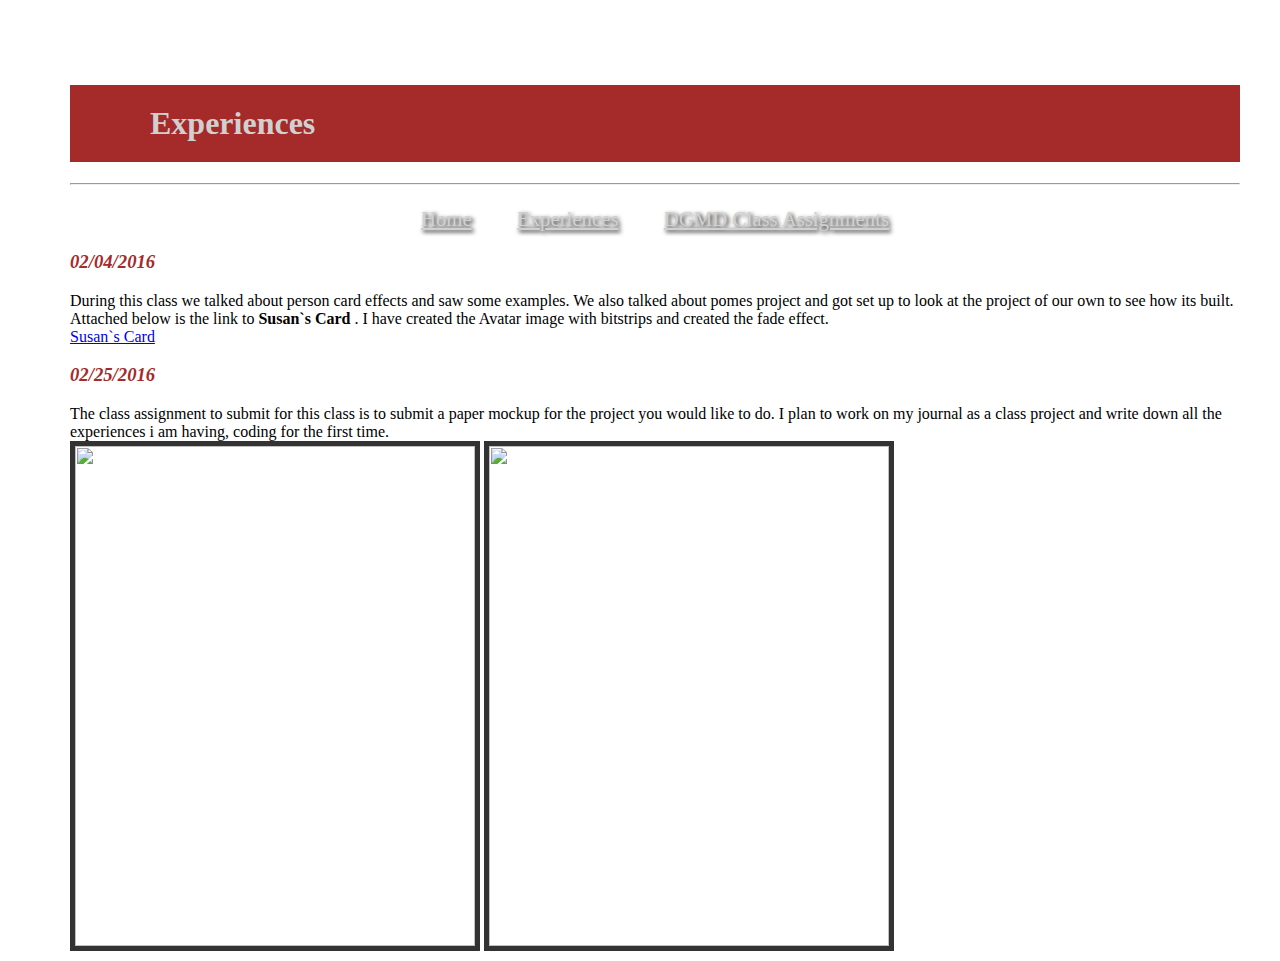
==== Assignments.html @ 7edd85ab "Update Assignments.html" ====
<html>
<head>
    <style>
 body {
    background-image: url("https://s3.amazonaws.com/weddingshoot/3-WALLPAPER.jpg");
    background-size: 100%;
    margin-top: 85px;
    margin-right: 40px;
    margin-bottom: 10px;
    margin-left: 70px;
 }
 p{
   margin: 5px 50px 5px 50px;
 }
 h1 {
     background: brown;
     color: #D0D0D0;
     padding: 20px 20px 20px 80px;
 }
 ul {
    list-style-type: none;
    margin: 1.5;
    padding: 1.5;}
 #nav{
  color: brown;
  clear:both;
  padding-top:.5em;
  font-size:1.3em;
  text-align:center;
}
#firstlist li{
  width:155px;
  display:inline-block;
  text-align:center;
  display: inline;
  padding: 20px;
  text-shadow: 2px 2px 4px #000000;
}
#firstlist li a {
color: #D0D0D0;
  }
.date {
  color:brown;}
 
img {
     width:400px;
     Height:500px;
     border: 5px solid #333;  
 }
</style>
</head>

<body>
   <h1>Experiences</h1> 
   <hr />
<div id="nav">
<ul id = "firstlist">
  <li><a href="https://mehvishafzal.github.io/index.html">Home</a></li>
  <li><a href="http://mehvishafzal.github.io/Experiences.html">Experiences</a></li>
  <li><a href="http://mehvishafzal.github.io/Assignments.html">DGMD Class Assignments</a></li>
</ul> 
</div>

   <p> 
   <h3 class="date"> 
        <em> 02/04/2016 </em>
   </h3>
   During this class we talked about person card effects and saw some examples. We also talked about pomes project and got set up to look at
   the project of our own to see how its built.
   Attached below is the link to <strong> Susan`s Card </strong>. I have created the Avatar image with bitstrips and created the fade effect.
   <br /> <a href="http://codepen.io/Mehvishafzal/pen/adPjeP" title="Click here to see Susan`s person Card">Susan`s Card</a>
   <!-- Created tool tip when hover over "Susan`s Person card Link-->
   
   <h3 class="date"> 
        <em> 02/25/2016 </em>
        </h3>
        The class assignment to submit for this class is to submit a paper mockup for the project you would like  to do. I plan to work on my journal
        as a class project and write down all the experiences i am having, coding for the first time. 
        <br />
        
    <div>
        <img src="https://s3.amazonaws.com/weddingshoot/DGMD+E-15+Paper+Mockup.jpg">
        <img src="https://s3.amazonaws.com/weddingshoot/DGMD+Project+Mockup+1.jpg">
   </div>
    
    <div>
        
    </div>
    
   </p>
   </body>
  </html>
</html>
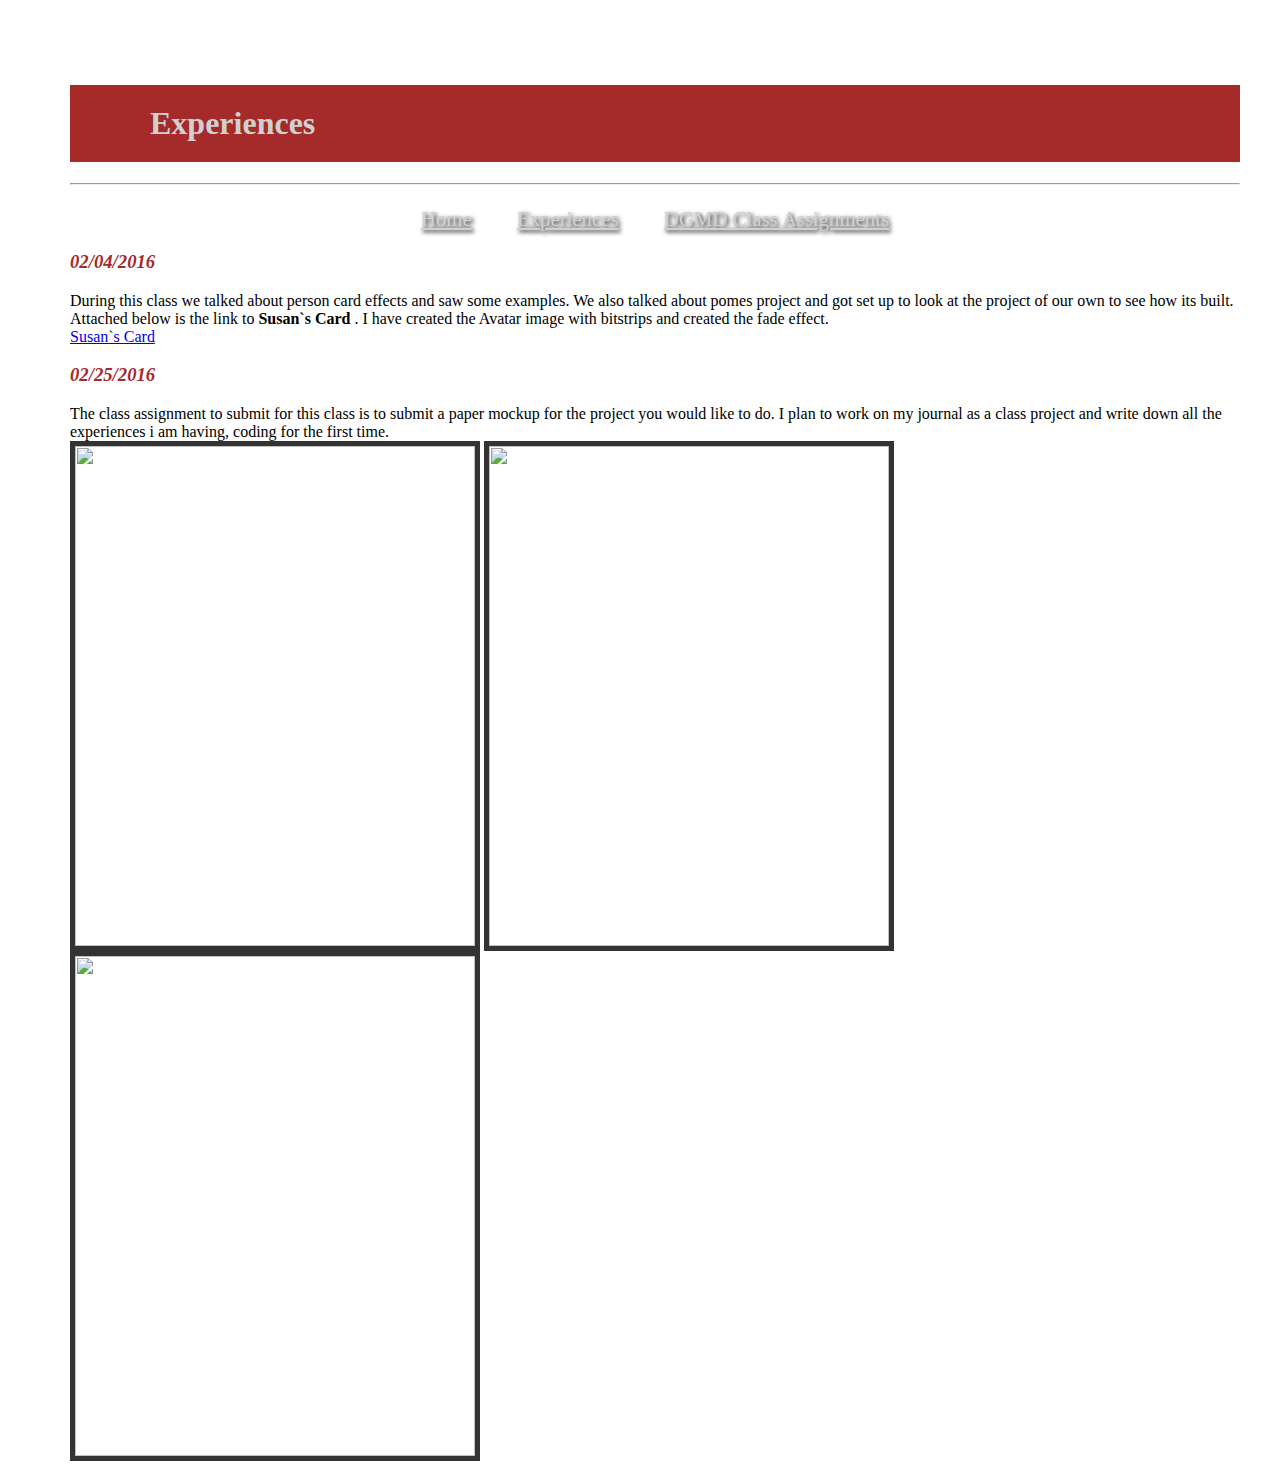
==== commit 0af3c9f1: "Update Assignments.html" ====
--- a/Assignments.html
+++ b/Assignments.html
@@ -81,6 +81,7 @@
     <div>
         <img src="https://s3.amazonaws.com/weddingshoot/DGMD+E-15+Paper+Mockup.jpg">
         <img src="https://s3.amazonaws.com/weddingshoot/DGMD+Project+Mockup+1.jpg">
+        <img src="https://s3.amazonaws.com/weddingshoot/DGMD+Project+Mockup+2.jpg">
    </div>
     
     <div>
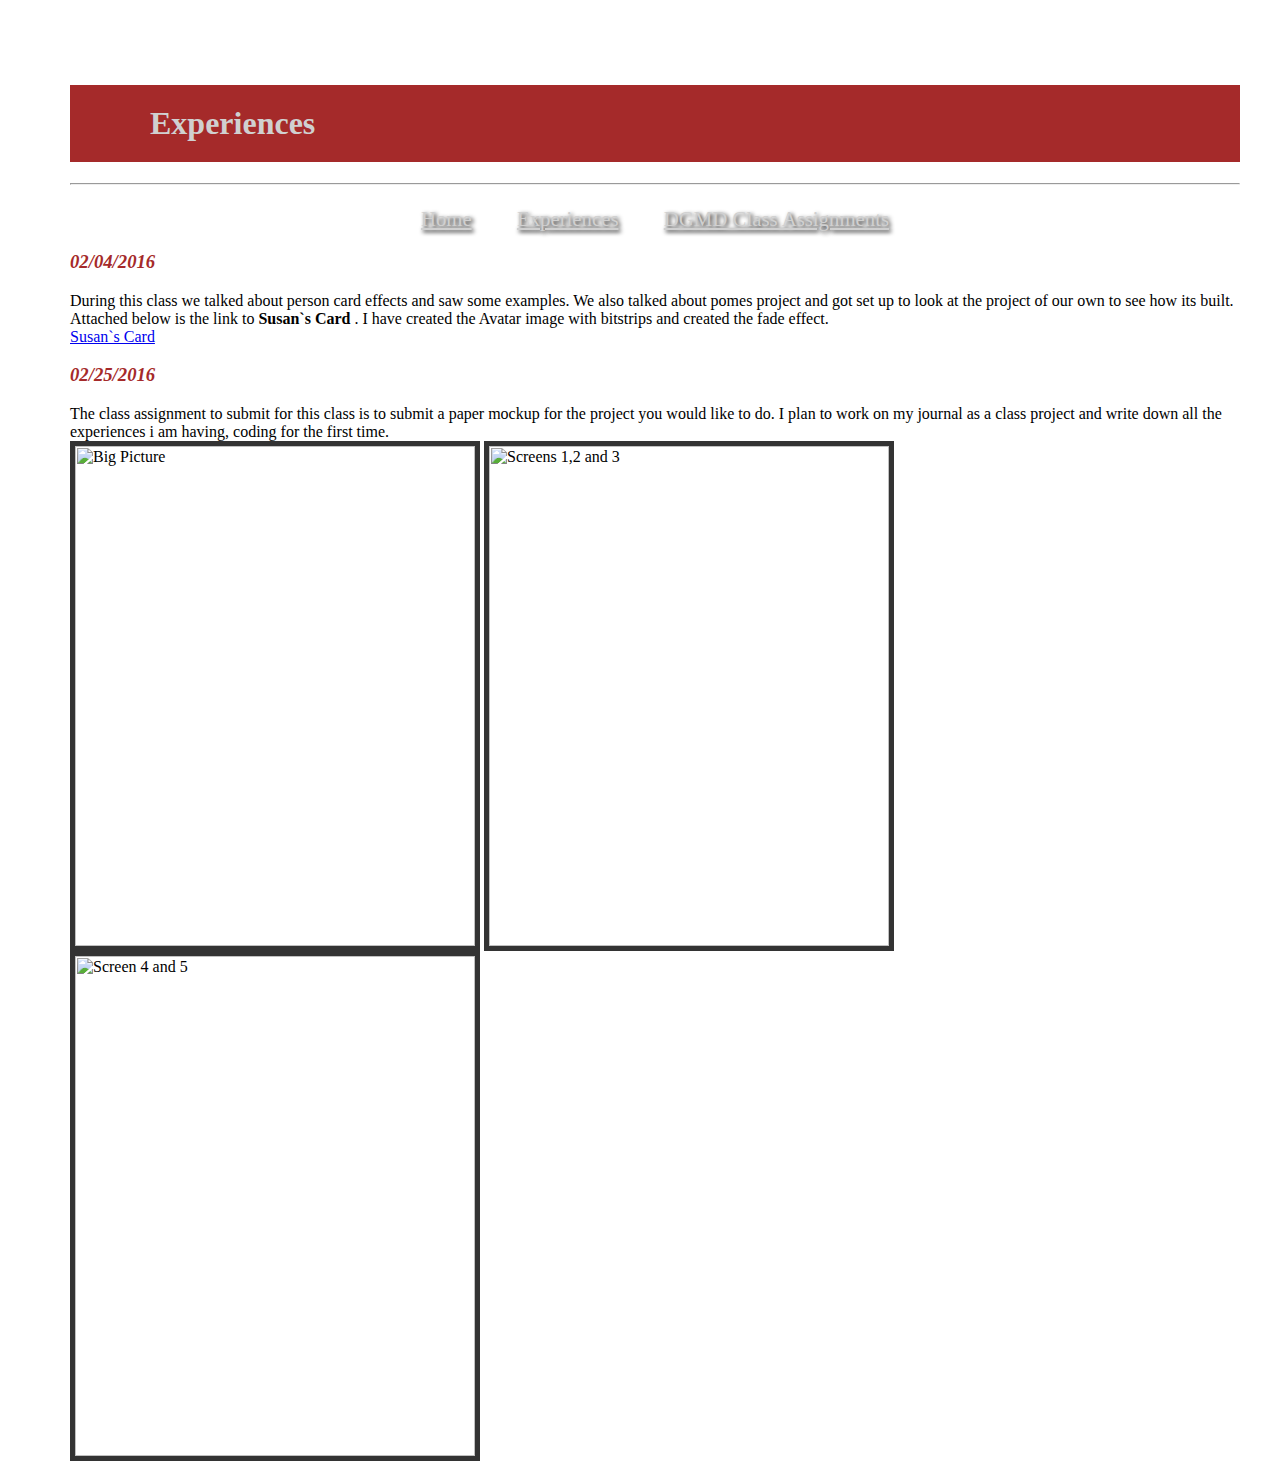
==== commit 07fb1850: "Update Assignments.html" ====
--- a/Assignments.html
+++ b/Assignments.html
@@ -79,9 +79,9 @@
         <br />
         
     <div>
-        <img src="https://s3.amazonaws.com/weddingshoot/DGMD+E-15+Paper+Mockup.jpg">
-        <img src="https://s3.amazonaws.com/weddingshoot/DGMD+Project+Mockup+1.jpg">
-        <img src="https://s3.amazonaws.com/weddingshoot/DGMD+Project+Mockup+2.jpg">
+        <img src="https://s3.amazonaws.com/weddingshoot/DGMD+E-15+Paper+Mockup.jpg" title="Big Picture">
+        <img src="https://s3.amazonaws.com/weddingshoot/DGMD+Project+Mockup+1.jpg" title="Screens 1,2 and 3">
+        <img src="https://s3.amazonaws.com/weddingshoot/DGMD+Project+Mockup+2.jpg" title="Screen 4 and 5">
    </div>
     
     <div>
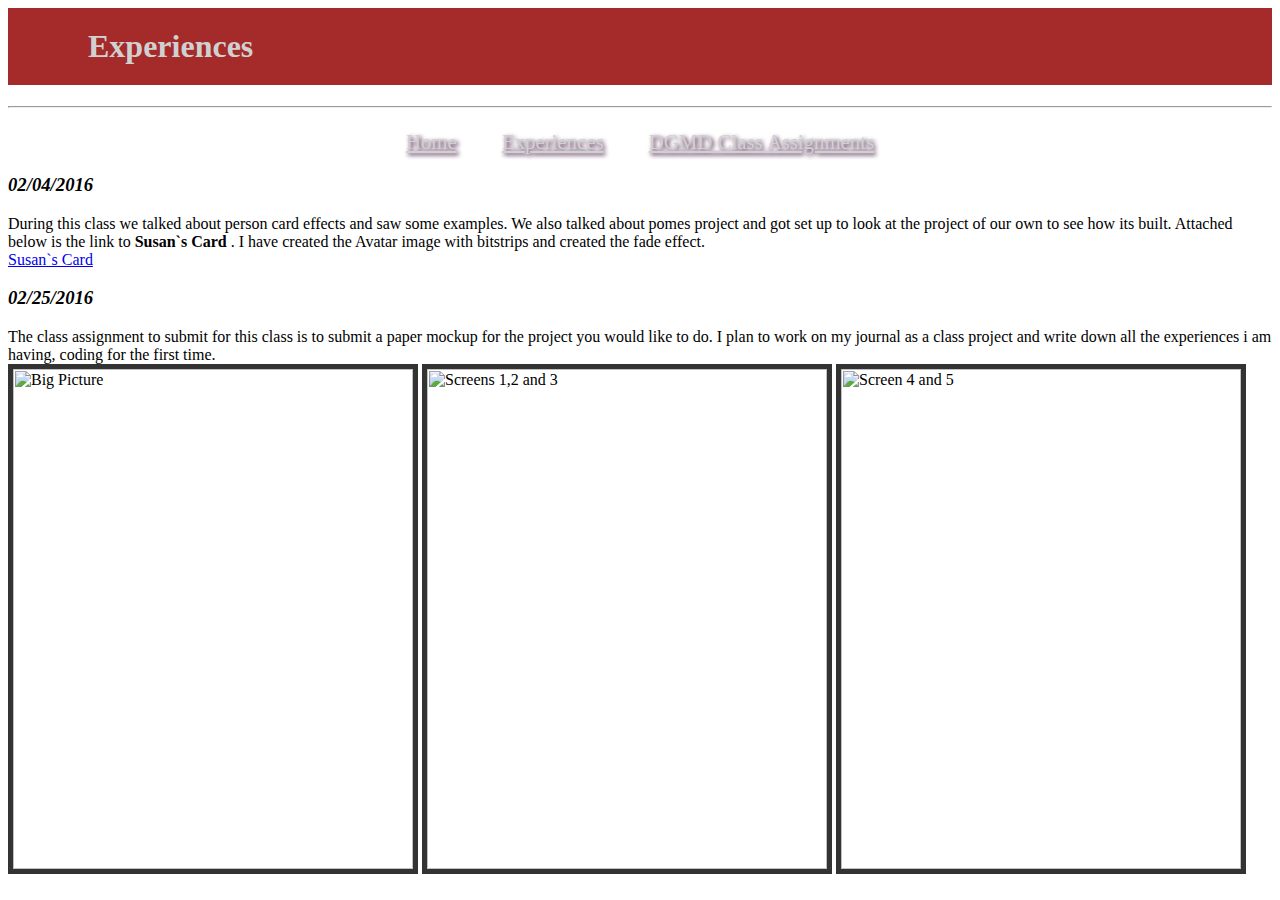
==== commit 0cf13b81: "Additional Page Changes" ====
--- a/Assignments.html
+++ b/Assignments.html
@@ -1,94 +1,50 @@
-<html>
+<html id="page">
+
 <head>
-    <style>
- body {
-    background-image: url("https://s3.amazonaws.com/weddingshoot/3-WALLPAPER.jpg");
-    background-size: 100%;
-    margin-top: 85px;
-    margin-right: 40px;
-    margin-bottom: 10px;
-    margin-left: 70px;
- }
- p{
-   margin: 5px 50px 5px 50px;
- }
- h1 {
-     background: brown;
-     color: #D0D0D0;
-     padding: 20px 20px 20px 80px;
- }
- ul {
-    list-style-type: none;
-    margin: 1.5;
-    padding: 1.5;}
- #nav{
-  color: brown;
-  clear:both;
-  padding-top:.5em;
-  font-size:1.3em;
-  text-align:center;
+    <link rel="stylesheet" href="Style.css" type="text/css">
+</head>
+<style>
+{
+  background-image: url("https://s3.amazonaws.com/weddingshoot/3-WALLPAPER.jpg");
+  background-size: 100%;
+} 
+img {
+    width: 400px;
+    Height: 500px;
+    border: 5px solid #333;
 }
-#firstlist li{
-  width:155px;
-  display:inline-block;
-  text-align:center;
-  display: inline;
-  padding: 20px;
-  text-shadow: 2px 2px 4px #000000;
-}
-#firstlist li a {
-color: #D0D0D0;
-  }
-.date {
-  color:brown;}
- 
-img {
-     width:400px;
-     Height:500px;
-     border: 5px solid #333;  
- }
 </style>
-</head>
 
 <body>
-   <h1>Experiences</h1> 
-   <hr />
-<div id="nav">
-<ul id = "firstlist">
-  <li><a href="https://mehvishafzal.github.io/index.html">Home</a></li>
-  <li><a href="http://mehvishafzal.github.io/Experiences.html">Experiences</a></li>
-  <li><a href="http://mehvishafzal.github.io/Assignments.html">DGMD Class Assignments</a></li>
-</ul> 
-</div>
+    <h1>Experiences</h1>
+    <hr />
+    <div id="nav">
+        <ul id="firstlist">
+            <li><a href="https://index.html">Home</a></li>
+            <li><a href="http://Experiences.html">Experiences</a></li>
+            <li><a href="http://Assignments.html">DGMD Class Assignments</a></li>
+        </ul>
+    </div>
+    <p>
+        <h3 class="date"> 
+        <em> 02/04/2016 </em>
+   </h3> During this class we talked about person card effects and saw some examples. We also talked about pomes project and got set up to look at the project of our own to see how its built. Attached below is the link to <strong> Susan`s Card </strong>. I have created the Avatar image with bitstrips and created the fade effect.
+        <br /> <a href="http://codepen.io/Mehvishafzal/pen/adPjeP" title="Click here to see Susan`s person Card">Susan`s Card</a>
+        <!-- Created tool tip when hover over "Susan`s Person card Link-->
+        <h3 class="date"> 
+        <em> 02/25/2016 </em>
+        </h3> The class assignment to submit for this class is to submit a paper mockup for the project you would like to do. I plan to work on my journal as a class project and write down all the experiences i am having, coding for the first time.
+        <br />
+        <div>
+            <img src="https://s3.amazonaws.com/weddingshoot/DGMD+E-15+Paper+Mockup.jpg" title="Big Picture">
+            <img src="https://s3.amazonaws.com/weddingshoot/DGMD+Project+Mockup+1.jpg" title="Screens 1,2 and 3">
+            <img src="https://s3.amazonaws.com/weddingshoot/DGMD+Project+Mockup+2.jpg" title="Screen 4 and 5">
+        </div>
+        <div>
+        </div>
+    </p>
+</body>
 
-   <p> 
-   <h3 class="date"> 
-        <em> 02/04/2016 </em>
-   </h3>
-   During this class we talked about person card effects and saw some examples. We also talked about pomes project and got set up to look at
-   the project of our own to see how its built.
-   Attached below is the link to <strong> Susan`s Card </strong>. I have created the Avatar image with bitstrips and created the fade effect.
-   <br /> <a href="http://codepen.io/Mehvishafzal/pen/adPjeP" title="Click here to see Susan`s person Card">Susan`s Card</a>
-   <!-- Created tool tip when hover over "Susan`s Person card Link-->
-   
-   <h3 class="date"> 
-        <em> 02/25/2016 </em>
-        </h3>
-        The class assignment to submit for this class is to submit a paper mockup for the project you would like  to do. I plan to work on my journal
-        as a class project and write down all the experiences i am having, coding for the first time. 
-        <br />
-        
-    <div>
-        <img src="https://s3.amazonaws.com/weddingshoot/DGMD+E-15+Paper+Mockup.jpg" title="Big Picture">
-        <img src="https://s3.amazonaws.com/weddingshoot/DGMD+Project+Mockup+1.jpg" title="Screens 1,2 and 3">
-        <img src="https://s3.amazonaws.com/weddingshoot/DGMD+Project+Mockup+2.jpg" title="Screen 4 and 5">
-   </div>
-    
-    <div>
-        
-    </div>
-    
-   </p>
-   </body>
-  </html>
 </html>
+
+</html>
--- a/Style.css
+++ b/Style.css
@@ -0,0 +1,128 @@
+html { 
+       background-image: url("https://s3.amazonaws.com/weddingshoot/6-WALLPAPER.jpg"); 
+       background-size: 100%; 
+     } 
+h1   { 
+       background-color: brown; 
+       color: #D0D0D0; 
+       padding: 20px 20px 20px 80px; 
+     } 
+ul   { 
+        list-style-type: none; 
+        margin: 1.5; 
+        padding: 1.5;
+     } 
+ 
+ #nav{ 
+        clear:both; 
+        padding-top:.5em; 
+        font-size:1.3em; 
+        text-align:center; 
+      } 
+ #firstlist li{ 
+        width:155px; 
+        display:inline-block; 
+        text-align:center; 
+        display: inline; 
+        padding: 20px; 
+        text-shadow: 2px 2px 4px #330033; 
+ } 
+ #firstlist li a { 
+        color: #D0D0D0; 
+  } 
+    #moodboard{ 
+       display: inline-block; 
+       margin-top: 50px; 
+       margin-right: 45px; 
+       margin-left: 100px; 
+       margin-bottom: 50px; 
+       width: 550px; 
+       height:250; 
+       background: brown; 
+       opacity: 0.6; 
+       float: left; 
+       border: 3px solid #330033; 
+        } 
+    #moodboard p{ 
+        margin-top: 5%; 
+        margin-left: 30%; 
+        text-decoration: underline; 
+        text-transform: capitalize; 
+        color: #D0D0D0; 
+        font-size:1.5em; 
+        font-weight: bold; 
+        } 
+        .button {
+            position: absolute;
+            display:inline-block; 
+            border: 3px solid #330033; 
+            width:90px; 
+            height:90px; 
+            border-radius:25px; 
+            background-size: cover; 
+            margin-left:25px; 
+            position: relative;
+            top: 10%;
+           -webkit-transition: width 2s, height 2s;  
+            transition: width 2s, height 2s; 
+        }
+        .button:hover {
+            width: 120px; 
+            height: 120px; 
+        }
+        .emotion {
+            position:absolute;
+            font-size:1.3em;  
+            margin-bottom:20%;
+            margin-left:5%; 
+            padding:10px;
+        }
+        #button1 { 
+            background-image: url(https://s3.amazonaws.com/weddingshoot/Happy3.jpg); 
+        } 
+        #button2 { 
+            background-image: url(https://s3.amazonaws.com/weddingshoot/Calm2.jpg); 
+       } 
+        #button3 { 
+            background-image: url(https://s3.amazonaws.com/weddingshoot/Sad4.jpg); 
+       }
+      #button4 { 
+            background-image: url(https://s3.amazonaws.com/weddingshoot/DontKnowHowIFeel3.jpg); 
+       } 
+ #weather { 
+            display: inline-block; 
+            margin-top: 50px; 
+            margin-right: 50px; 
+            margin-left: 50px; 
+            margin-bottom: 50px; 
+            width: 550px; 
+            height:250px; 
+            background: brown; 
+            opacity:0.6; 
+            float: left; 
+            border: 3px solid #330033; 
+       } 
+  #weather p { 
+     margin-top: 5%; 
+     margin-left: 30%; 
+     text-decoration: underline; 
+     text-transform: capitalize; 
+     color: #D0D0D0; 
+     font-size:1.5em; 
+     font-weight: bold; 
+      } 
+         #button5 { 
+             background-image: url(https://s3.amazonaws.com/weddingshoot/Sunny.jpg);
+         } 
+         #button6 { 
+             background-image: url(https://s3.amazonaws.com/weddingshoot/cloudy.jpg);
+         } 
+         #button7 { 
+            background-image: url(https://s3.amazonaws.com/weddingshoot/Rain.jpg); 
+        } 
+         #button8 { 
+            background-image: url(https://s3.amazonaws.com/weddingshoot/Thunder.jpg); 
+        } 
+} 
+</style> 
+
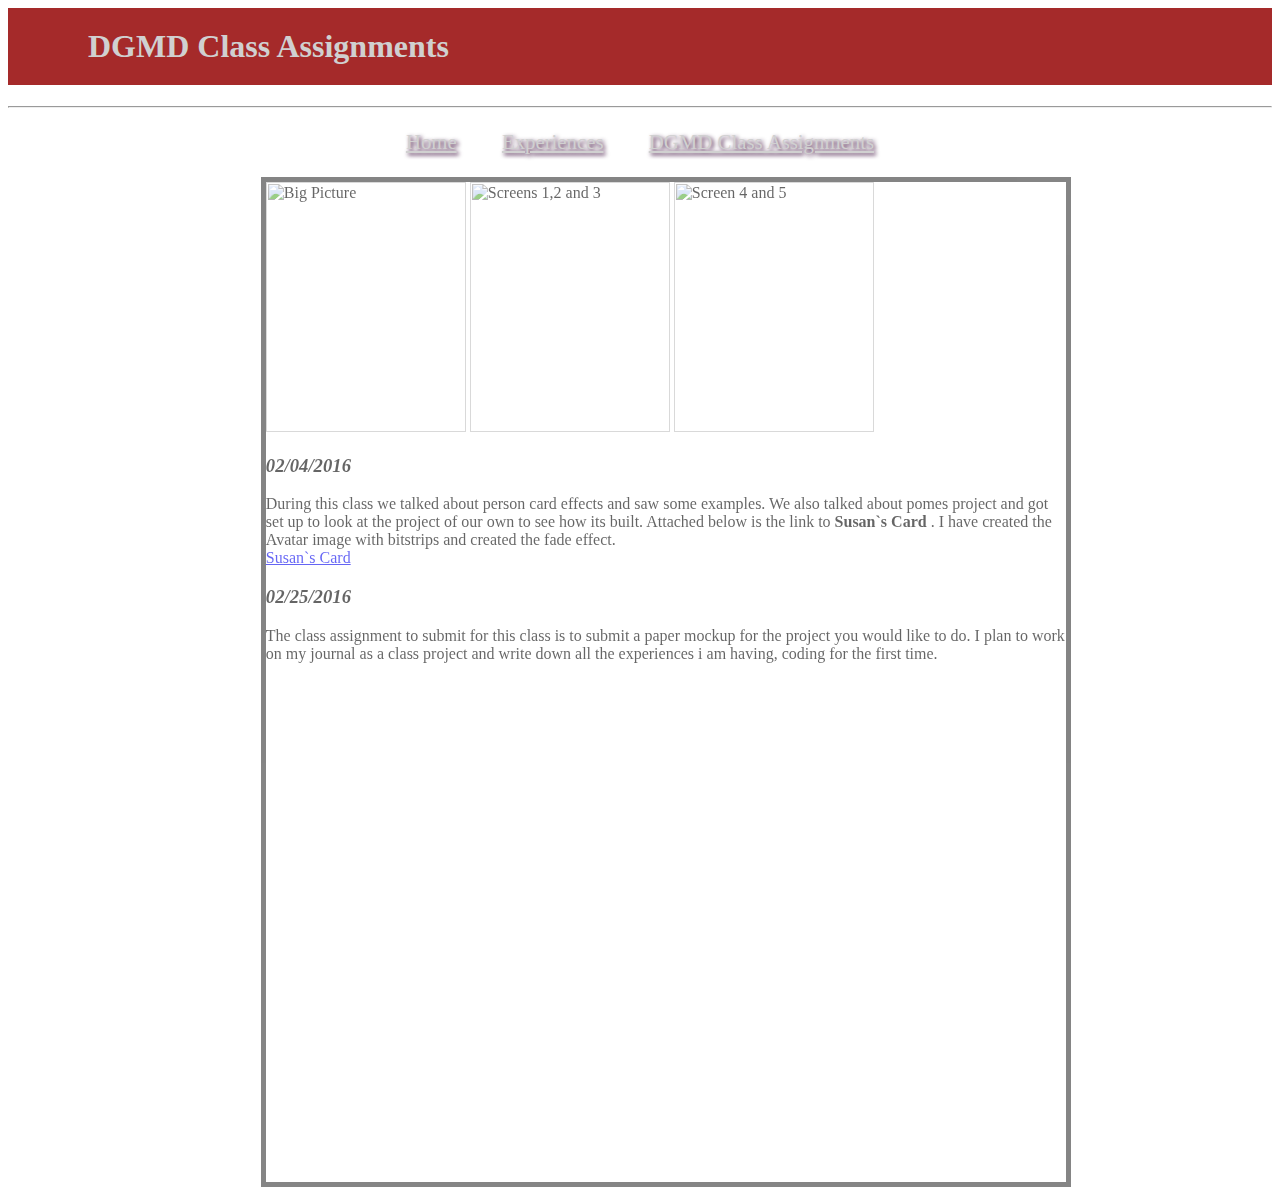
==== commit 8563f2d7: "formatting" ====
--- a/Assignments.html
+++ b/Assignments.html
@@ -5,19 +5,29 @@
 </head>
 <style>
 {
-  background-image: url("https://s3.amazonaws.com/weddingshoot/3-WALLPAPER.jpg");
-  background-size: 100%;
-} 
-img {
-    width: 400px;
-    Height: 500px;
+    background-image: url("https://s3.amazonaws.com/weddingshoot/3-WALLPAPER.jpg");
+    background-size: 100%;
+}
+
+#files {
+    width: 800px;
+    height:1000px;
+    position:relative;
+    top:20px;
+    left:20%;
+    opacity:0.6;
     border: 5px solid #333;
+}
+.img {
+   height: 50px;
+   width:50px; 
+
 }
 </style>
 
 <body>
-    <h1>Experiences</h1>
-    <hr />
+    <h1>DGMD Class Assignments</h1>
+    <hr>
     <div id="nav">
         <ul id="firstlist">
             <li><a href="https://index.html">Home</a></li>
@@ -25,6 +35,10 @@
             <li><a href="http://Assignments.html">DGMD Class Assignments</a></li>
         </ul>
     </div>
+    <div id="files">
+            <img src="https://s3.amazonaws.com/weddingshoot/DGMD+E-15+Paper+Mockup.jpg" title="Big Picture" style="width:200px; height:250px; left: 5%; top:10px;">
+            <img src="https://s3.amazonaws.com/weddingshoot/DGMD+Project+Mockup+1.jpg" title="Screens 1,2 and 3" style="width:200px; height:250px; left: 10%; top:10px;">
+            <img src="https://s3.amazonaws.com/weddingshoot/DGMD+Project+Mockup+2.jpg" title="Screen 4 and 5" style="width:200px; height:250px; left: 10%;">
     <p>
         <h3 class="date"> 
         <em> 02/04/2016 </em>
@@ -35,12 +49,6 @@
         <em> 02/25/2016 </em>
         </h3> The class assignment to submit for this class is to submit a paper mockup for the project you would like to do. I plan to work on my journal as a class project and write down all the experiences i am having, coding for the first time.
         <br />
-        <div>
-            <img src="https://s3.amazonaws.com/weddingshoot/DGMD+E-15+Paper+Mockup.jpg" title="Big Picture">
-            <img src="https://s3.amazonaws.com/weddingshoot/DGMD+Project+Mockup+1.jpg" title="Screens 1,2 and 3">
-            <img src="https://s3.amazonaws.com/weddingshoot/DGMD+Project+Mockup+2.jpg" title="Screen 4 and 5">
-        </div>
-        <div>
         </div>
     </p>
 </body>
--- a/Style.css
+++ b/Style.css
@@ -1,36 +1,153 @@
-html { 
-       background-image: url("https://s3.amazonaws.com/weddingshoot/6-WALLPAPER.jpg"); 
-       background-size: 100%; 
-     } 
-h1   { 
-       background-color: brown; 
-       color: #D0D0D0; 
-       padding: 20px 20px 20px 80px; 
-     } 
-ul   { 
-        list-style-type: none; 
-        margin: 1.5; 
-        padding: 1.5;
-     } 
- 
- #nav{ 
-        clear:both; 
-        padding-top:.5em; 
-        font-size:1.3em; 
-        text-align:center; 
-      } 
- #firstlist li{ 
-        width:155px; 
-        display:inline-block; 
-        text-align:center; 
-        display: inline; 
-        padding: 20px; 
-        text-shadow: 2px 2px 4px #330033; 
- } 
- #firstlist li a { 
-        color: #D0D0D0; 
-  } 
-    #moodboard{ 
+#A {
+    background-image: url("https://s3.amazonaws.com/weddingshoot/6-WALLPAPER.jpg");
+    background-size: 100%;
+}
+
+#page {
+    background-image: url("https://s3.amazonaws.com/weddingshoot/1-WALLPAPER.jpg");
+    background-size: 100%;
+}
+
+h1 {
+    background-color: brown;
+    color: #D0D0D0;
+    padding: 20px 20px 20px 80px;
+}
+
+ul {
+    list-style-type: none;
+    margin: 1.5;
+    padding: 1.5;
+}
+
+#nav {
+    clear: both;
+    padding-top: .5em;
+    font-size: 1.3em;
+    text-align: center;
+}
+
+#firstlist li {
+    width: 155px;
+    display: inline-block;
+    text-align: center;
+    display: inline;
+    padding: 20px;
+    text-shadow: 2px 2px 4px #330033;
+}
+
+#firstlist li a {
+    color: #D0D0D0;
+}
+
+
+#moodboard p {
+    margin-top: 5%;
+    margin-left: 30%;
+    text-decoration: underline;
+    text-transform: capitalize;
+    color: #D0D0D0;
+    font-size: 1.5em;
+    font-weight: bold;
+}
+
+.button {
+    position: absolute;
+    display: inline-block;
+    border: 3px solid #330033;
+    width: 90px;
+    height: 90px;
+    border-radius: 25px;
+    background-size: cover;
+    margin-left: 25px;
+    position: relative;
+    top: 5%;
+    -webkit-transition: width 2s, height 2s;
+    transition: width 2s, height 2s;
+}
+
+.button:hover {
+    width: 120px;
+    height: 120px;
+}
+
+.emotion {
+    position: absolute;
+    font-size: 1.3em;
+    margin-bottom: 20%;
+    margin-right: 50%;
+    padding: 10px;
+    top: 80%;
+}
+
+#button1 {
+    background-image: url(https://s3.amazonaws.com/weddingshoot/Happy3.jpg);
+}
+
+#button2 {
+    background-image: url(https://s3.amazonaws.com/weddingshoot/Calm2.jpg);
+}
+
+#button3 {
+    background-image: url(https://s3.amazonaws.com/weddingshoot/Sad4.jpg);
+}
+
+#button4 {
+    background-image: url(https://s3.amazonaws.com/weddingshoot/DontKnowHowIFeel3.jpg);
+}
+
+#weather {
+    display: inline-block;
+    width: 550px;
+    height: 250px;
+    background: brown;
+    opacity: 0.6;
+    border: 3px solid #330033;
+    position:fixed;
+    top:160px; 
+    left:650px;  
+}
+
+#moodboard {
+    display: inline-block;
+    width: 550px;
+    height: 250;
+    background: brown;
+    opacity: 0.6;
+    top:160px;
+    left:-35px;
+    border: 3px solid #330033;
+    position:fixed;
+}
+
+#weather p {
+    margin-top: 5%;
+    margin-left: 30%;
+    text-decoration: underline;
+    text-transform: capitalize;
+    color: #D0D0D0;
+    font-size: 1.5em;
+    font-weight: bold;
+}
+
+#button5 {
+    background-image: url(https://s3.amazonaws.com/weddingshoot/Sunny.jpg);
+}
+
+#button6 {
+    background-image: url(https://s3.amazonaws.com/weddingshoot/cloudy.jpg);
+}
+
+#button7 {
+    background-image: url(https://s3.amazonaws.com/weddingshoot/Rain.jpg);
+}
+
+#button8 {
+    background-image: url(https://s3.amazonaws.com/weddingshoot/Thunder.jpg);
+}
+
+
+/*#Avatar{ 
        display: inline-block; 
        margin-top: 50px; 
        margin-right: 45px; 
@@ -43,7 +160,7 @@
        float: left; 
        border: 3px solid #330033; 
         } 
-    #moodboard p{ 
+    #Avatar p{ 
         margin-top: 5%; 
         margin-left: 30%; 
         text-decoration: underline; 
@@ -51,78 +168,145 @@
         color: #D0D0D0; 
         font-size:1.5em; 
         font-weight: bold; 
-        } 
-        .button {
-            position: absolute;
-            display:inline-block; 
-            border: 3px solid #330033; 
-            width:90px; 
-            height:90px; 
-            border-radius:25px; 
-            background-size: cover; 
-            margin-left:25px; 
-            position: relative;
-            top: 10%;
-           -webkit-transition: width 2s, height 2s;  
-            transition: width 2s, height 2s; 
-        }
-        .button:hover {
-            width: 120px; 
-            height: 120px; 
-        }
-        .emotion {
-            position:absolute;
-            font-size:1.3em;  
-            margin-bottom:20%;
-            margin-left:5%; 
-            padding:10px;
-        }
-        #button1 { 
-            background-image: url(https://s3.amazonaws.com/weddingshoot/Happy3.jpg); 
-        } 
-        #button2 { 
-            background-image: url(https://s3.amazonaws.com/weddingshoot/Calm2.jpg); 
-       } 
-        #button3 { 
-            background-image: url(https://s3.amazonaws.com/weddingshoot/Sad4.jpg); 
-       }
-      #button4 { 
-            background-image: url(https://s3.amazonaws.com/weddingshoot/DontKnowHowIFeel3.jpg); 
-       } 
- #weather { 
-            display: inline-block; 
-            margin-top: 50px; 
-            margin-right: 50px; 
-            margin-left: 50px; 
-            margin-bottom: 50px; 
-            width: 550px; 
-            height:250px; 
-            background: brown; 
-            opacity:0.6; 
-            float: left; 
-            border: 3px solid #330033; 
-       } 
-  #weather p { 
-     margin-top: 5%; 
-     margin-left: 30%; 
-     text-decoration: underline; 
-     text-transform: capitalize; 
-     color: #D0D0D0; 
-     font-size:1.5em; 
-     font-weight: bold; 
-      } 
-         #button5 { 
-             background-image: url(https://s3.amazonaws.com/weddingshoot/Sunny.jpg);
-         } 
-         #button6 { 
-             background-image: url(https://s3.amazonaws.com/weddingshoot/cloudy.jpg);
-         } 
-         #button7 { 
-            background-image: url(https://s3.amazonaws.com/weddingshoot/Rain.jpg); 
-        } 
-         #button8 { 
-            background-image: url(https://s3.amazonaws.com/weddingshoot/Thunder.jpg); 
-        } 
-} 
-</style> 
-
+      }*/
+
+</style> h1 {
+    background-color: brown;
+    color: #D0D0D0;
+    padding: 20px 20px 20px 80px;
+}
+
+ul {
+    list-style-type: none;
+    margin: 1.5;
+    padding: 1.5;
+}
+
+#nav {
+    clear: both;
+    padding-top: .5em;
+    font-size: 1.3em;
+    text-align: center;
+}
+
+#firstlist li {
+    width: 155px;
+    display: inline-block;
+    text-align: center;
+    display: inline;
+    padding: 20px;
+    text-shadow: 2px 2px 4px #330033;
+}
+
+#firstlist li a {
+    color: #D0D0D0;
+}
+
+#moodboard {
+    display: inline-block;
+    margin-top: 50px;
+    margin-right: 45px;
+    margin-left: 100px;
+    margin-bottom: 50px;
+    width: 550px;
+    height: 250;
+    background: brown;
+    opacity: 0.6;
+    float: left;
+    border: 3px solid #330033;
+}
+
+#moodboard p {
+    margin-top: 5%;
+    margin-left: 30%;
+    text-decoration: underline;
+    text-transform: capitalize;
+    color: #D0D0D0;
+    font-size: 1.5em;
+    font-weight: bold;
+}
+
+.button {
+    position: absolute;
+    display: inline-block;
+    border: 3px solid #330033;
+    width: 90px;
+    height: 90px;
+    border-radius: 25px;
+    background-size: cover;
+    margin-left: 25px;
+    position: relative;
+    top: 10%;
+    -webkit-transition: width 2s, height 2s;
+    transition: width 2s, height 2s;
+}
+
+.button:hover {
+    width: 120px;
+    height: 120px;
+}
+
+.caption {
+    position: relative;
+    font-size: 1em;
+    top: 100%;
+    left: -10%;
+}
+
+#button1 {
+    background-image: url(https://s3.amazonaws.com/weddingshoot/Happy3.jpg);
+}
+
+#button2 {
+    background-image: url(https://s3.amazonaws.com/weddingshoot/Calm2.jpg);
+}
+
+#button3 {
+    background-image: url(https://s3.amazonaws.com/weddingshoot/Sad4.jpg);
+}
+
+#button4 {
+    background-image: url(https://s3.amazonaws.com/weddingshoot/DontKnowHowIFeel3.jpg);
+}
+
+#weather {
+    display: inline-block;
+    margin-top: 50px;
+    margin-right: 50px;
+    margin-left: 50px;
+    margin-bottom: 50px;
+    width: 550px;
+    height: 250px;
+    background: brown;
+    opacity: 0.6;
+    float: left;
+    border: 3px solid #330033;
+}
+
+#weather p {
+    margin-top: 5%;
+    margin-left: 30%;
+    text-decoration: underline;
+    text-transform: capitalize;
+    color: #D0D0D0;
+    font-size: 1.5em;
+    font-weight: bold;
+}
+
+#button5 {
+    background-image: url(https://s3.amazonaws.com/weddingshoot/Sunny.jpg);
+}
+
+#button6 {
+    background-image: url(https://s3.amazonaws.com/weddingshoot/cloudy.jpg);
+}
+
+#button7 {
+    background-image: url(https://s3.amazonaws.com/weddingshoot/Rain.jpg);
+}
+
+#button8 {
+    background-image: url(https://s3.amazonaws.com/weddingshoot/Thunder.jpg);
+}
+
+</style>
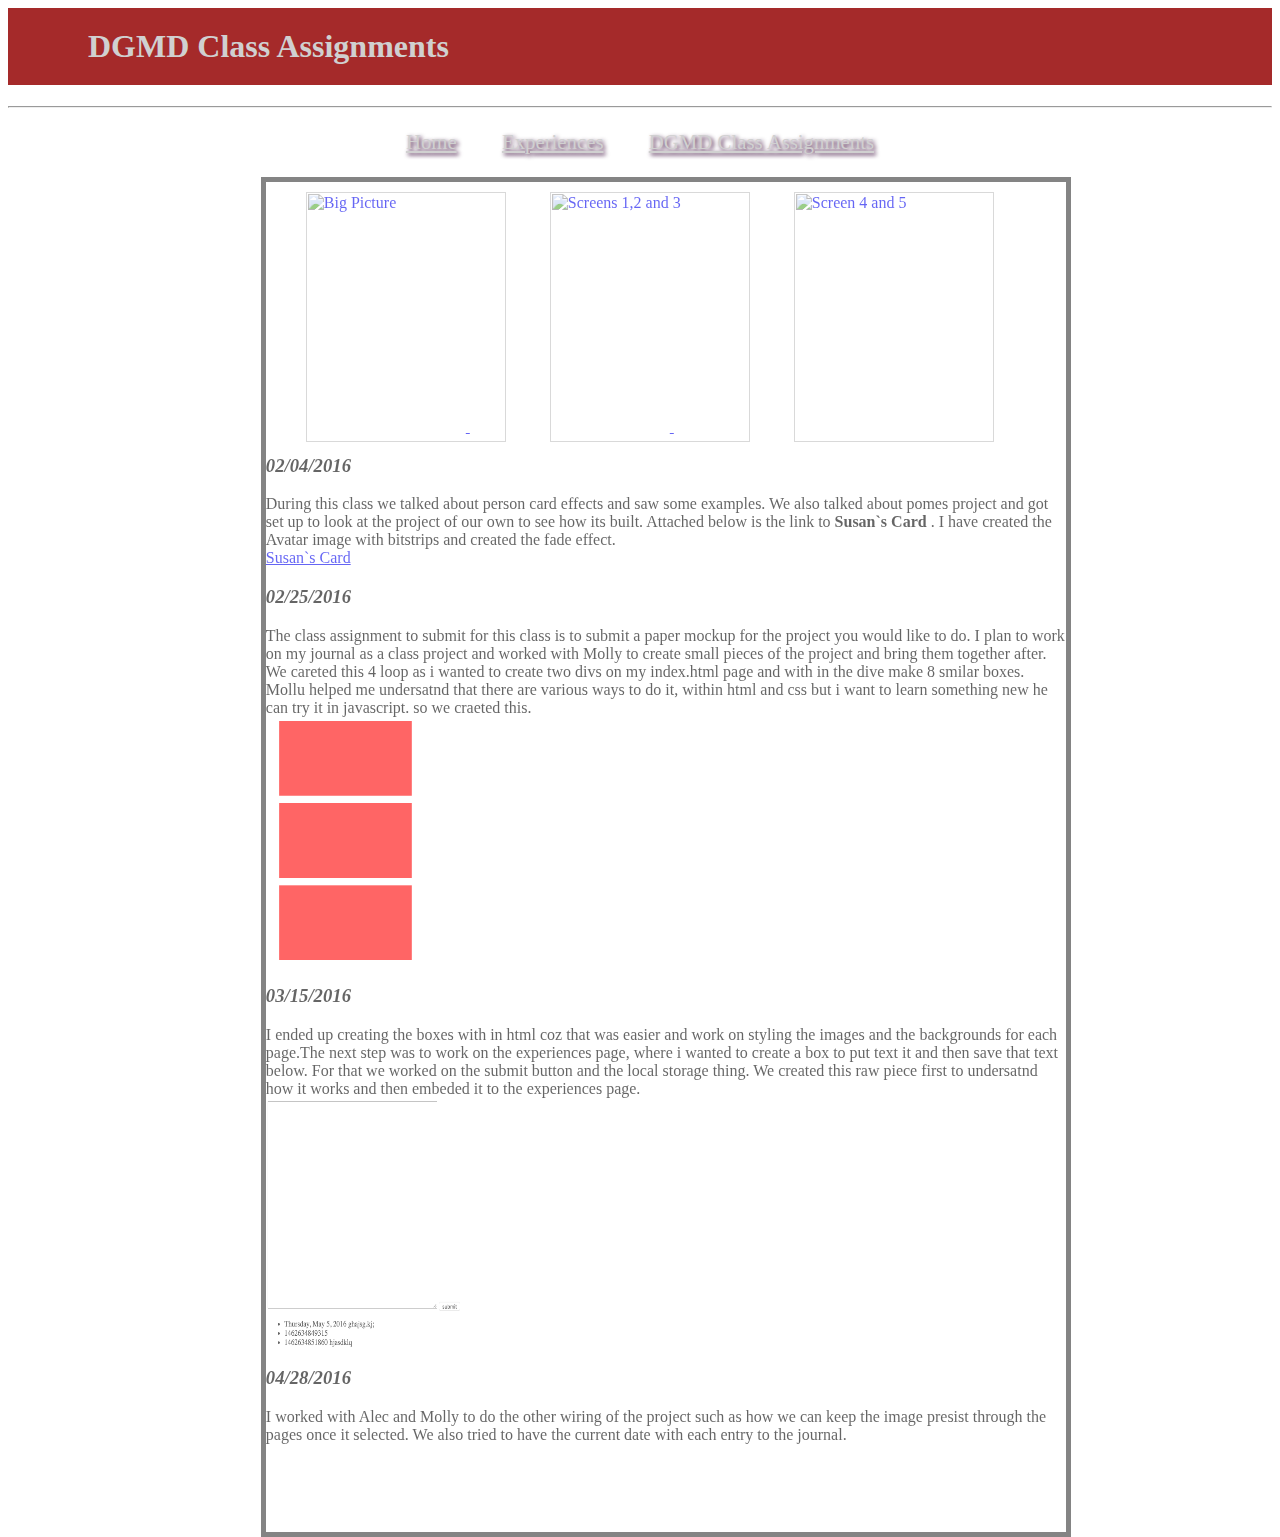
==== commit cc69e8d7: "Final Changes" ====
--- a/Assignments.html
+++ b/Assignments.html
@@ -1,27 +1,23 @@
-<html id="page">
+<html id="B">
 
 <head>
     <link rel="stylesheet" href="Style.css" type="text/css">
 </head>
 <style>
-{
-    background-image: url("https://s3.amazonaws.com/weddingshoot/3-WALLPAPER.jpg");
-    background-size: 100%;
+#bigdiv {
+    width: 800px;
+    height: 1350px;
+    position: relative;
+    top: 20px;
+    left: 20%;
+    opacity: 0.6;
+    border: 5px solid #333;
+    background-color: white;
 }
 
-#files {
-    width: 800px;
-    height:1000px;
-    position:relative;
-    top:20px;
-    left:20%;
-    opacity:0.6;
-    border: 5px solid #333;
-}
-.img {
-   height: 50px;
-   width:50px; 
-
+img {
+    position: relative;
+    display: inline-block;
 }
 </style>
 
@@ -30,26 +26,46 @@
     <hr>
     <div id="nav">
         <ul id="firstlist">
-            <li><a href="https://index.html">Home</a></li>
-            <li><a href="http://Experiences.html">Experiences</a></li>
-            <li><a href="http://Assignments.html">DGMD Class Assignments</a></li>
+            <li><a href="index.html">Home</a></li>
+            <li><a href="Experiences.html">Experiences</a></li>
+            <li><a href="Assignments.html">DGMD Class Assignments</a></li>
         </ul>
     </div>
-    <div id="files">
-            <img src="https://s3.amazonaws.com/weddingshoot/DGMD+E-15+Paper+Mockup.jpg" title="Big Picture" style="width:200px; height:250px; left: 5%; top:10px;">
-            <img src="https://s3.amazonaws.com/weddingshoot/DGMD+Project+Mockup+1.jpg" title="Screens 1,2 and 3" style="width:200px; height:250px; left: 10%; top:10px;">
-            <img src="https://s3.amazonaws.com/weddingshoot/DGMD+Project+Mockup+2.jpg" title="Screen 4 and 5" style="width:200px; height:250px; left: 10%;">
-    <p>
-        <h3 class="date"> 
+    <div id="bigdiv">
+        <a href="https://s3.amazonaws.com/weddingshoot/DGMD+E-15+Paper+Mockup.jpg"> <img src="https://s3.amazonaws.com/weddingshoot/DGMD+E-15+Paper+Mockup.jpg" title="Big Picture" style="width:200px; height:250px; top:10px;left:5%;">
+        </a>
+        <a href="https://s3.amazonaws.com/weddingshoot/DGMD+Project+Mockup+1.jpg">
+            <img src="https://s3.amazonaws.com/weddingshoot/DGMD+Project+Mockup+1.jpg" title="Screens 1,2 and 3" style="width:200px; height:250px; top:10px; left:10%;">
+        </a>
+        <a href="https://s3.amazonaws.com/weddingshoot/DGMD+Project+Mockup+2.jpg">
+            <img src="https://s3.amazonaws.com/weddingshoot/DGMD+Project+Mockup+2.jpg" title="Screen 4 and 5" style="width:200px; height:250px;top:10px;left:15%;">
+        </a>
+        <p>
+            <h3 class="date"> 
         <em> 02/04/2016 </em>
    </h3> During this class we talked about person card effects and saw some examples. We also talked about pomes project and got set up to look at the project of our own to see how its built. Attached below is the link to <strong> Susan`s Card </strong>. I have created the Avatar image with bitstrips and created the fade effect.
-        <br /> <a href="http://codepen.io/Mehvishafzal/pen/adPjeP" title="Click here to see Susan`s person Card">Susan`s Card</a>
-        <!-- Created tool tip when hover over "Susan`s Person card Link-->
+            <br /> <a href="http://codepen.io/Mehvishafzal/pen/adPjeP" title="Click here to see Susan`s person Card">Susan`s Card</a>
+            <br>
+            <h3 class="date"> 
+        <em> 02/25/2016 </em>
+        </h3> The class assignment to submit for this class is to submit a paper mockup for the project you would like to do. I plan to work on my journal as a class project and worked with Molly to create small pieces of the project and bring them together after. We careted this 4 loop as i wanted to create two divs on my index.html page and with in the dive make 8 smilar boxes. Mollu helped me undersatnd that there are various ways to do it, within html and css but i want to learn something new he can try it in javascript. so we craeted this.
+            <br />
+            <a href="eventListener.html">
+                <img style="width:200px; height:250px;" src="4loop.png">
+            </a>
+            <br />
         <h3 class="date"> 
-        <em> 02/25/2016 </em>
-        </h3> The class assignment to submit for this class is to submit a paper mockup for the project you would like to do. I plan to work on my journal as a class project and write down all the experiences i am having, coding for the first time.
-        <br />
-        </div>
+        <em> 03/15/2016 </em>
+        </h3> I ended up creating the boxes with in html coz that was easier and work on styling the images and the backgrounds for each page.The next step was to work on the experiences page, where i wanted to create a box to put text it and then save that text below. For that we worked on the submit button and the local storage thing. We created this raw piece first to undersatnd how it works and then embeded it to the experiences page.
+            <br />
+            <a href="mehvishArraySorage.html">
+                <img style="width:200px; height:250px;" src="LocalStorageSubmit.png"></a>
+                <br />
+        <h3 class="date"> 
+        <em> 04/28/2016 </em>
+        </h3> I worked with Alec and Molly to do the other wiring of the project such as how we can keep the image presist through the pages once it selected. We also tried to have the current date with each entry to the journal.
+            <br />
+    </div>
     </p>
 </body>
 
--- a/Style.css
+++ b/Style.css
@@ -1,13 +1,17 @@
-#A {
+#A{
+    background-image: url("https://s3.amazonaws.com/weddingshoot/1-WALLPAPER.jpg");
+    background-size: 100%;
+}
+
+ #page{
     background-image: url("https://s3.amazonaws.com/weddingshoot/6-WALLPAPER.jpg");
     background-size: 100%;
 }
 
-#page {
-    background-image: url("https://s3.amazonaws.com/weddingshoot/1-WALLPAPER.jpg");
+#B {
+    background-image: url("https://s3.amazonaws.com/weddingshoot/3-WALLPAPER.jpg");
     background-size: 100%;
 }
-
 h1 {
     background-color: brown;
     color: #D0D0D0;
@@ -38,17 +42,6 @@
 
 #firstlist li a {
     color: #D0D0D0;
-}
-
-
-#moodboard p {
-    margin-top: 5%;
-    margin-left: 30%;
-    text-decoration: underline;
-    text-transform: capitalize;
-    color: #D0D0D0;
-    font-size: 1.5em;
-    font-weight: bold;
 }
 
 .button {
@@ -81,7 +74,7 @@
 }
 
 #button1 {
-    background-image: url(https://s3.amazonaws.com/weddingshoot/Happy3.jpg);
+    background-image: url(https://s3.amazonaws.com/weddingshoot/HappyImage.jpg);
 }
 
 #button2 {
@@ -93,7 +86,7 @@
 }
 
 #button4 {
-    background-image: url(https://s3.amazonaws.com/weddingshoot/DontKnowHowIFeel3.jpg);
+    background-image: url(https://s3.amazonaws.com/weddingshoot/Dont+Know+How+I+Feel.jpg);
 }
 
 #weather {
@@ -104,7 +97,7 @@
     opacity: 0.6;
     border: 3px solid #330033;
     position:fixed;
-    top:160px; 
+    top:250px; 
     left:650px;  
 }
 
@@ -114,7 +107,7 @@
     height: 250;
     background: brown;
     opacity: 0.6;
-    top:160px;
+    top:200px;
     left:-35px;
     border: 3px solid #330033;
     position:fixed;
@@ -130,8 +123,17 @@
     font-weight: bold;
 }
 
+#moodboard p {
+    margin-top: 5%;
+    margin-left: 30%;
+    text-decoration: underline;
+    text-transform: capitalize;
+    color: #D0D0D0;
+    font-size: 1.5em;
+    font-weight: bold;
+}
 #button5 {
-    background-image: url(https://s3.amazonaws.com/weddingshoot/Sunny.jpg);
+    background-image: url(https://s3.amazonaws.com/weddingshoot/Bright+Sunny+Day.JPG);
 }
 
 #button6 {
@@ -145,30 +147,6 @@
 #button8 {
     background-image: url(https://s3.amazonaws.com/weddingshoot/Thunder.jpg);
 }
-
-
-/*#Avatar{ 
-       display: inline-block; 
-       margin-top: 50px; 
-       margin-right: 45px; 
-       margin-left: 100px; 
-       margin-bottom: 50px; 
-       width: 550px; 
-       height:250; 
-       background: brown; 
-       opacity: 0.6; 
-       float: left; 
-       border: 3px solid #330033; 
-        } 
-    #Avatar p{ 
-        margin-top: 5%; 
-        margin-left: 30%; 
-        text-decoration: underline; 
-        text-transform: capitalize; 
-        color: #D0D0D0; 
-        font-size:1.5em; 
-        font-weight: bold; 
-      }*/
 
 </style> h1 {
     background-color: brown;
@@ -252,61 +230,4 @@
     top: 100%;
     left: -10%;
 }
-
-#button1 {
-    background-image: url(https://s3.amazonaws.com/weddingshoot/Happy3.jpg);
-}
-
-#button2 {
-    background-image: url(https://s3.amazonaws.com/weddingshoot/Calm2.jpg);
-}
-
-#button3 {
-    background-image: url(https://s3.amazonaws.com/weddingshoot/Sad4.jpg);
-}
-
-#button4 {
-    background-image: url(https://s3.amazonaws.com/weddingshoot/DontKnowHowIFeel3.jpg);
-}
-
-#weather {
-    display: inline-block;
-    margin-top: 50px;
-    margin-right: 50px;
-    margin-left: 50px;
-    margin-bottom: 50px;
-    width: 550px;
-    height: 250px;
-    background: brown;
-    opacity: 0.6;
-    float: left;
-    border: 3px solid #330033;
-}
-
-#weather p {
-    margin-top: 5%;
-    margin-left: 30%;
-    text-decoration: underline;
-    text-transform: capitalize;
-    color: #D0D0D0;
-    font-size: 1.5em;
-    font-weight: bold;
-}
-
-#button5 {
-    background-image: url(https://s3.amazonaws.com/weddingshoot/Sunny.jpg);
-}
-
-#button6 {
-    background-image: url(https://s3.amazonaws.com/weddingshoot/cloudy.jpg);
-}
-
-#button7 {
-    background-image: url(https://s3.amazonaws.com/weddingshoot/Rain.jpg);
-}
-
-#button8 {
-    background-image: url(https://s3.amazonaws.com/weddingshoot/Thunder.jpg);
-}
-
 </style>
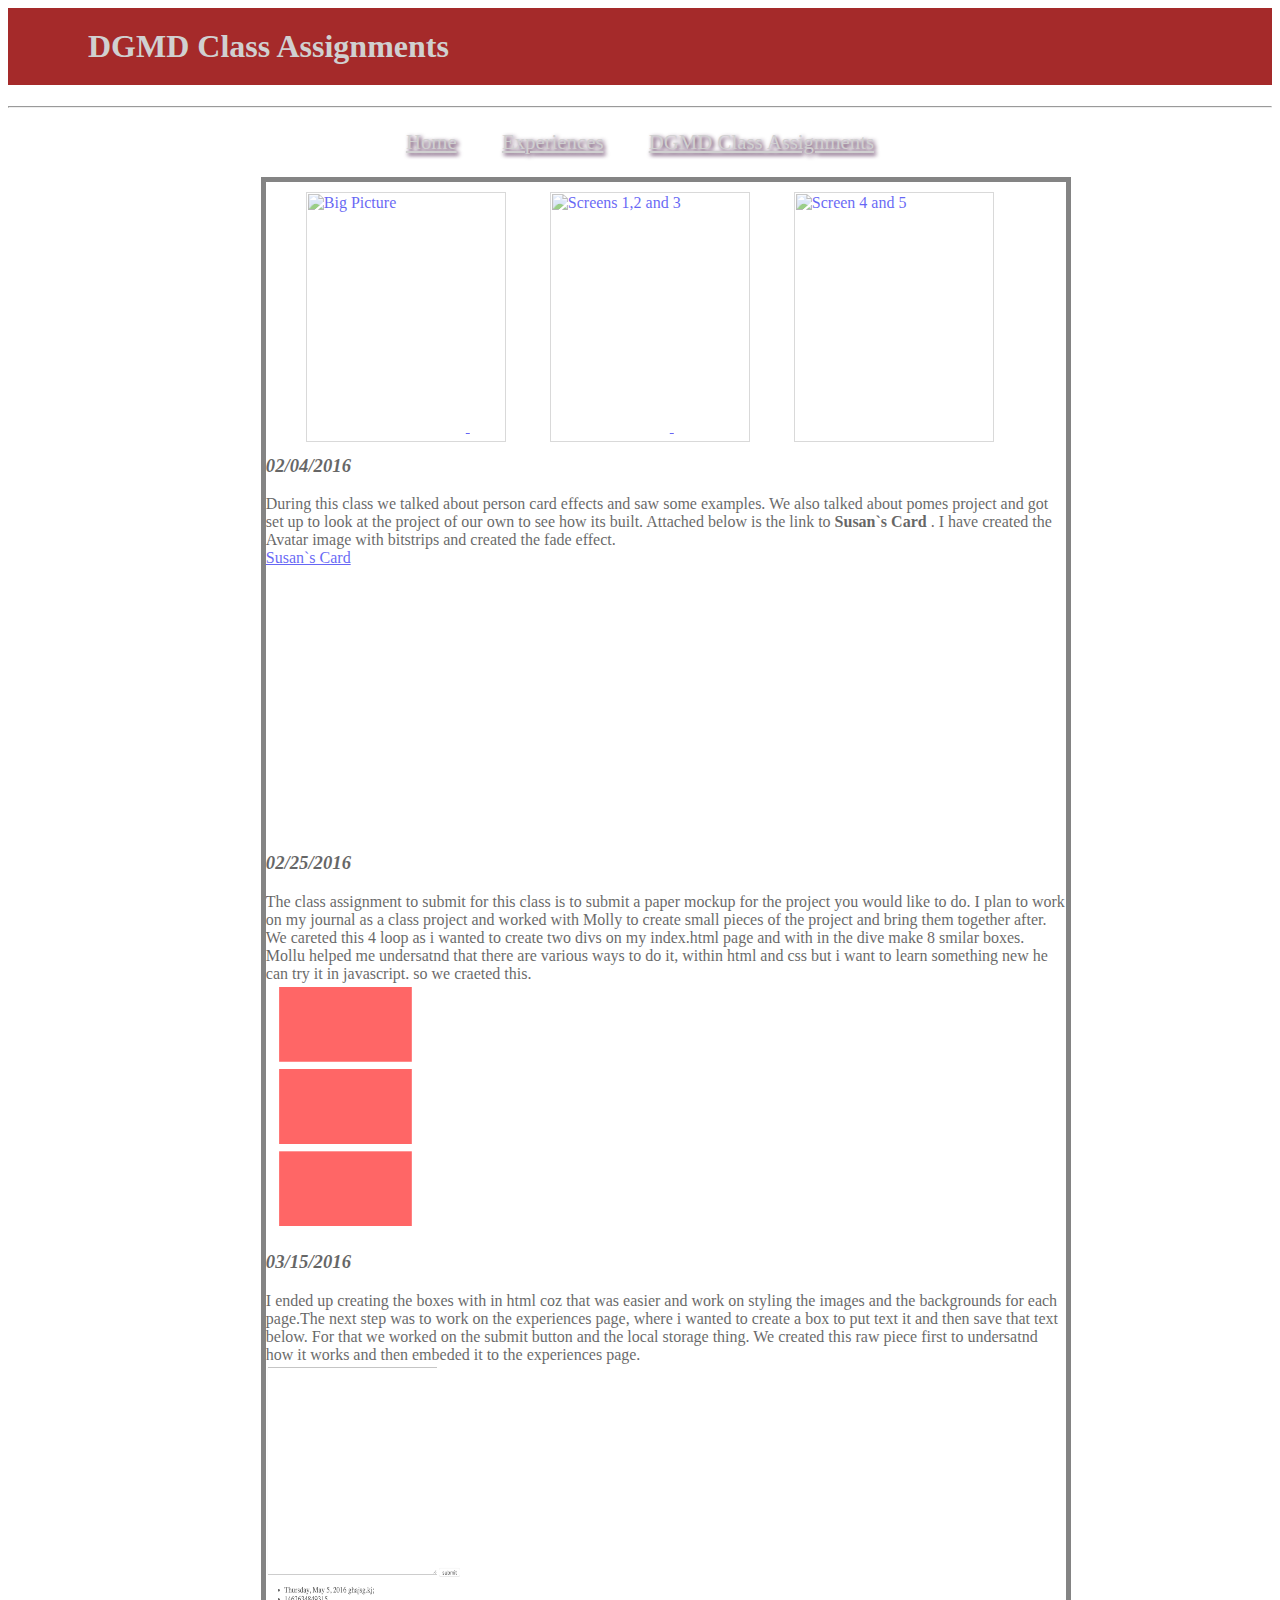
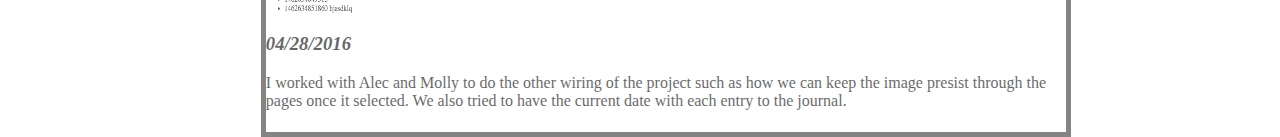
==== commit 4fa28268: "local Image Storage For Assignments page" ====
--- a/Assignments.html
+++ b/Assignments.html
@@ -6,7 +6,7 @@
 <style>
 #bigdiv {
     width: 800px;
-    height: 1350px;
+    height: 1550px;
     position: relative;
     top: 20px;
     left: 20%;
@@ -45,28 +45,39 @@
         <em> 02/04/2016 </em>
    </h3> During this class we talked about person card effects and saw some examples. We also talked about pomes project and got set up to look at the project of our own to see how its built. Attached below is the link to <strong> Susan`s Card </strong>. I have created the Avatar image with bitstrips and created the fade effect.
             <br /> <a href="http://codepen.io/Mehvishafzal/pen/adPjeP" title="Click here to see Susan`s person Card">Susan`s Card</a>
-            <br>
-            <h3 class="date"> 
+            <iframe height='266' scrolling='no' src='http://codepen.io/Mehvishafzal/embed/adPjeP/?height=266&theme-id=0&default-tab=result&embed-version=2' frameborder='no' allowtransparency='true' allowfullscreen='true' style='width: 100%;'>See the Pen <a href='http://codepen.io/Mehvishafzal/pen/adPjeP/'>[DGMD E-15] people page card</a> by MehvishAfzal (<a href='http://codepen.io/Mehvishafzal'>@Mehvishafzal</a>) on <a href='http://codepen.io'>CodePen</a>.</iframe>
+                <br>
+                <h3 class="date"> 
         <em> 02/25/2016 </em>
         </h3> The class assignment to submit for this class is to submit a paper mockup for the project you would like to do. I plan to work on my journal as a class project and worked with Molly to create small pieces of the project and bring them together after. We careted this 4 loop as i wanted to create two divs on my index.html page and with in the dive make 8 smilar boxes. Mollu helped me undersatnd that there are various ways to do it, within html and css but i want to learn something new he can try it in javascript. so we craeted this.
-            <br />
-            <a href="eventListener.html">
-                <img style="width:200px; height:250px;" src="4loop.png">
-            </a>
-            <br />
-        <h3 class="date"> 
+                <br>
+                <a href="eventListener.html">
+                    <img style="width:200px; height:250px;" src="4loop.png">
+                </a>
+                <br />
+                <h3 class="date"> 
         <em> 03/15/2016 </em>
         </h3> I ended up creating the boxes with in html coz that was easier and work on styling the images and the backgrounds for each page.The next step was to work on the experiences page, where i wanted to create a box to put text it and then save that text below. For that we worked on the submit button and the local storage thing. We created this raw piece first to undersatnd how it works and then embeded it to the experiences page.
-            <br />
-            <a href="mehvishArraySorage.html">
-                <img style="width:200px; height:250px;" src="LocalStorageSubmit.png"></a>
                 <br />
-        <h3 class="date"> 
+                <a href="mehvishArraySorage.html">
+                    <img style="width:200px; height:250px;" src="LocalStorageSubmit.png"></a>
+                <br />
+                <h3 class="date"> 
         <em> 04/28/2016 </em>
         </h3> I worked with Alec and Molly to do the other wiring of the project such as how we can keep the image presist through the pages once it selected. We also tried to have the current date with each entry to the journal.
-            <br />
+                <br />
     </div>
     </p>
+    <script type="text/javascript">
+    // if the backgroundImage is set in localStorage
+    if (localStorage.hasOwnProperty('backgroundImage')) {
+        // set the background of the page to 
+        var B = document.getElementById("B");
+
+        B.style.backgroundImage = "url(" + localStorage.getItem("backgroundImage") + ")";
+    }
+
+    </script>
 </body>
 
 </html>
